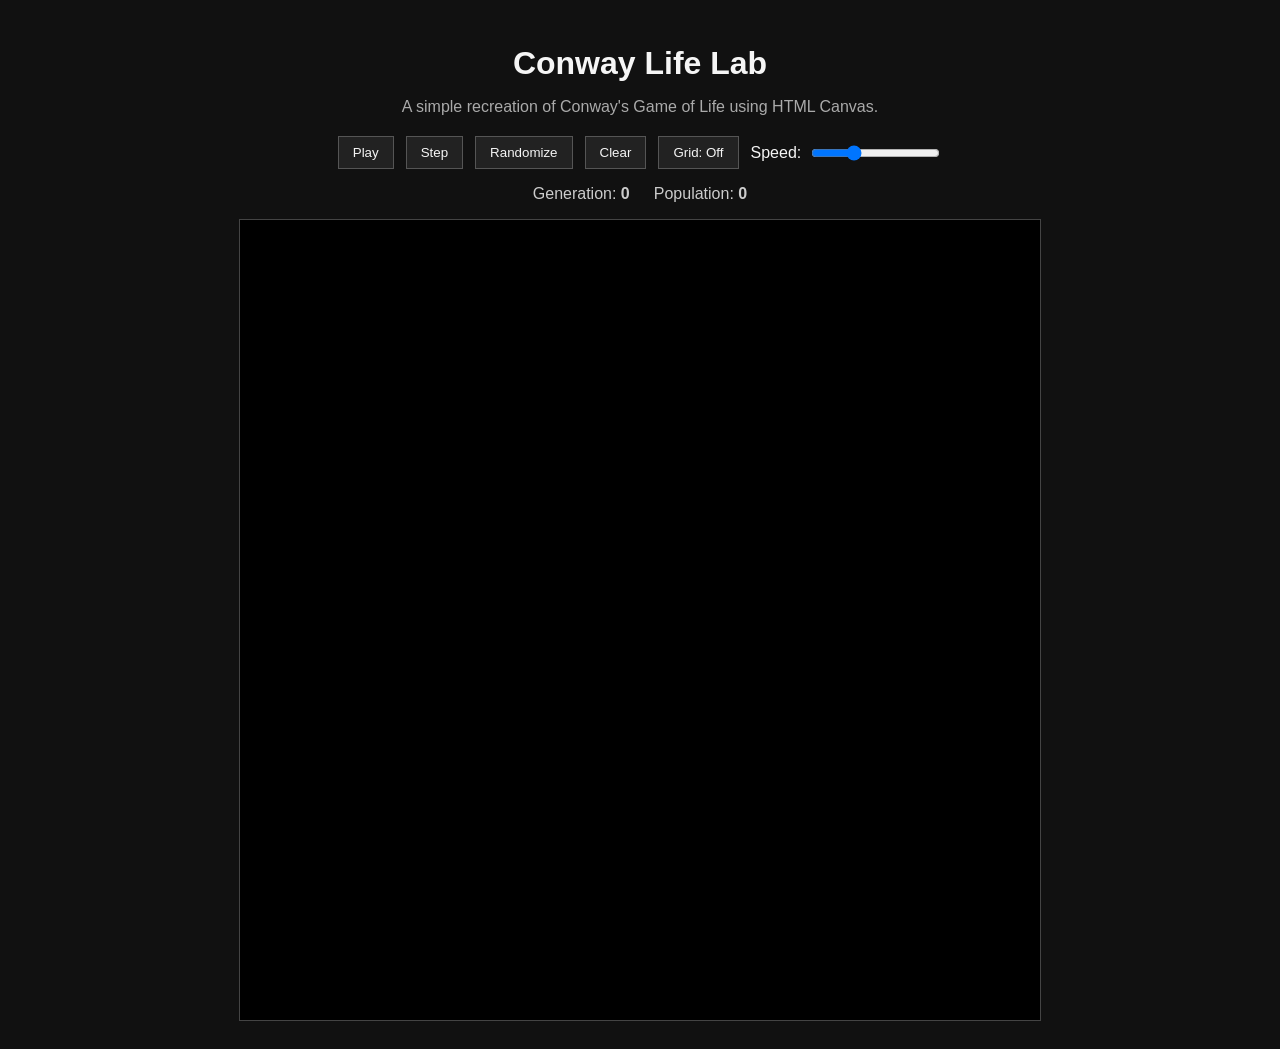
==== index.html @ 8a6f1c25 "Update index.html" ====
<!DOCTYPE html>
<html lang="en">
<head>
  <meta charset="UTF-8" />
  <meta name="viewport" content="width=device-width, initial-scale=1.0" />

  <title>Conway Life Lab</title>

  <link rel="stylesheet" href="style.css" />
</head>
<body>
  <main class="app">
    <h1>Conway Life Lab</h1>

    <p class="description">
      A simple recreation of Conway's Game of Life using HTML Canvas.
    </p>

    <section class="controls">
      <button id="playPauseButton">Play</button>
      <button id="stepButton">Step</button>
      <button id="randomButton">Randomize</button>
      <button id="clearButton">Clear</button>
      <button id="gridToggleButton">Grid: Off</button>

      <label>
        Speed:
        <input id="speedSlider" type="range" min="1" max="30" value="10" />
      </label>
    </section>

    <section class="stats">
      <span>Generation: <strong id="generationText">0</strong></span>
      <span>Population: <strong id="populationText">0</strong></span>
    </section>

    <canvas id="gameCanvas" width="800" height="800"></canvas>
  </main>

  <script src="script.js"></script>
</body>
</html>
---- style.css ----
* {
  box-sizing: border-box;
}

body {
  margin: 0;
  background: #111;
  color: #f5f5f5;
  font-family: Arial, sans-serif;
}

.app {
  max-width: 1000px;
  margin: 0 auto;
  padding: 24px;
  text-align: center;
}

h1 {
  margin-bottom: 8px;
}

.description {
  color: #aaa;
  margin-bottom: 20px;
}

.controls {
  display: flex;
  justify-content: center;
  align-items: center;
  gap: 12px;
  margin-bottom: 16px;
  flex-wrap: wrap;
}

button {
  background: #222;
  color: #f5f5f5;
  border: 1px solid #555;
  padding: 8px 14px;
  cursor: pointer;
}

button:hover {
  background: #333;
}

label {
  display: flex;
  align-items: center;
  gap: 8px;
}

.stats {
  display: flex;
  justify-content: center;
  gap: 24px;
  margin-bottom: 16px;
  color: #ccc;
}

canvas {
  border: 1px solid #444;
  background: #000;
  image-rendering: pixelated;
}
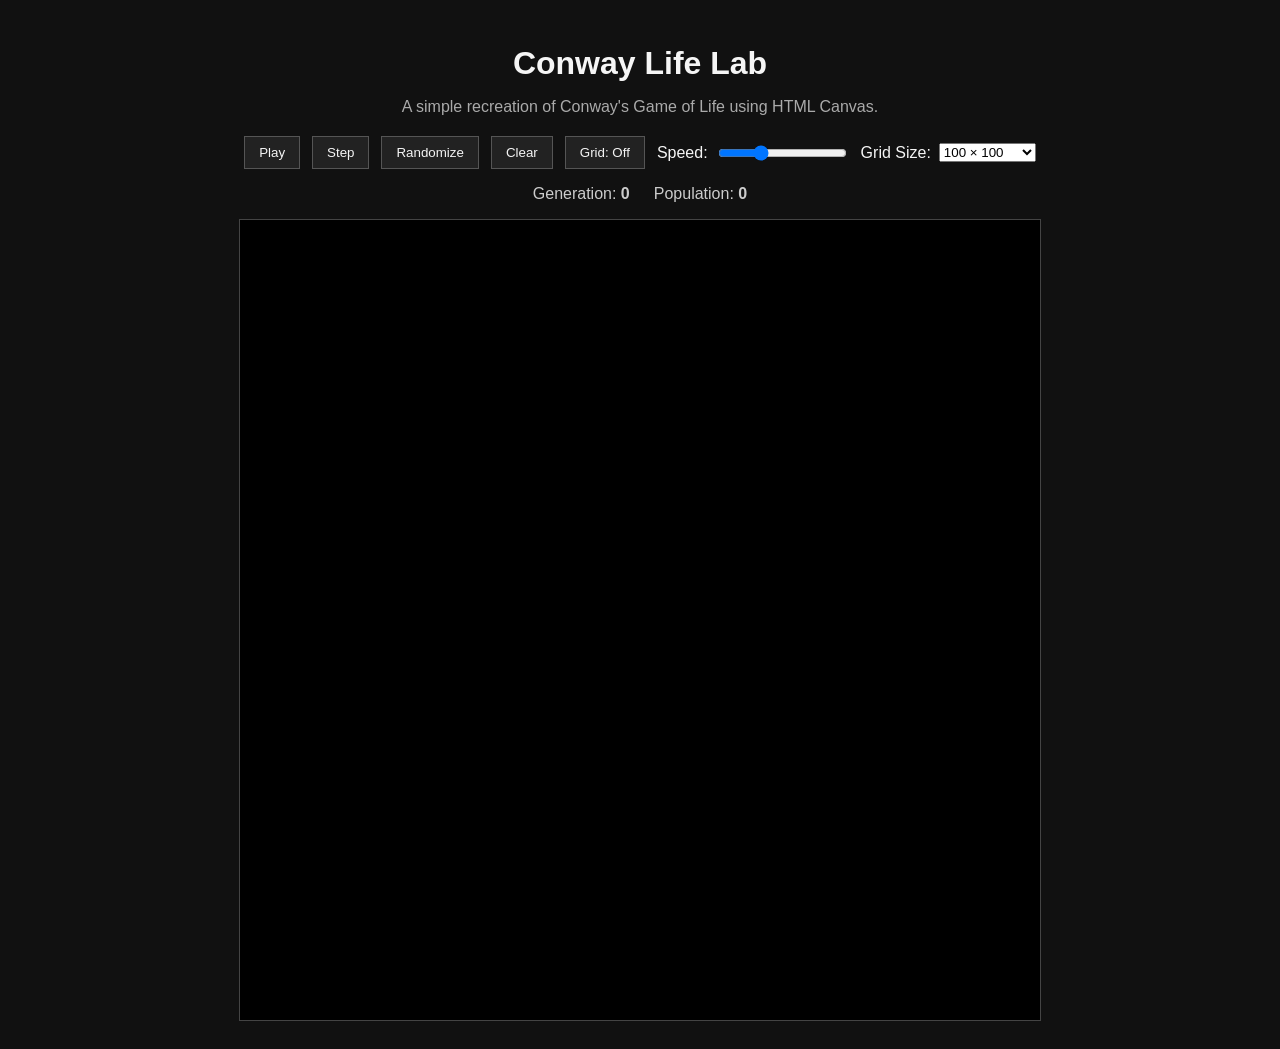
==== commit 03b42319: "Add grid size selection to index.html" ====
--- a/index.html
+++ b/index.html
@@ -27,6 +27,15 @@
         Speed:
         <input id="speedSlider" type="range" min="1" max="30" value="10" />
       </label>
+      <label>
+        Grid Size:
+        <select id="gridSizeSelect">
+          <option value="100">100 × 100</option>
+          <option value="250">250 × 250</option>
+          <option value="500">500 × 500</option>
+          <option value="1000">1000 × 1000</option>
+        </select>
+      </label>
     </section>
 
     <section class="stats">
--- a/style.css
+++ b/style.css
@@ -64,4 +64,5 @@
   border: 1px solid #444;
   background: #000;
   image-rendering: pixelated;
+  cursor: crosshair;
 }
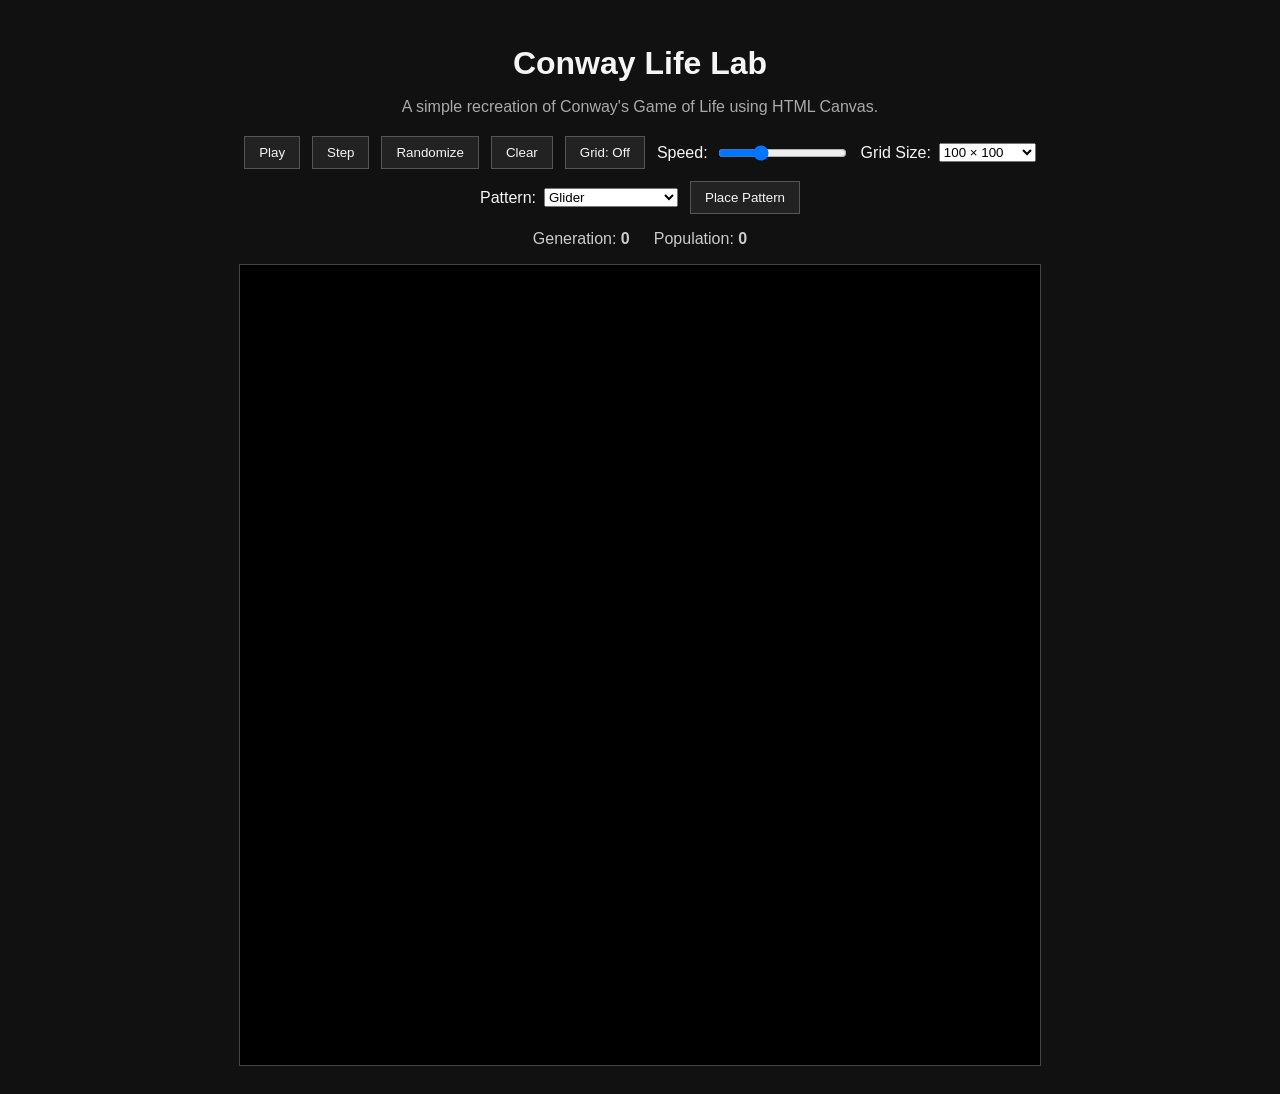
==== commit 896a0660: "Add pattern selection and button to index.html" ====
--- a/index.html
+++ b/index.html
@@ -36,7 +36,18 @@
           <option value="1000">1000 × 1000</option>
         </select>
       </label>
-    </section>
+      <label>
+        Pattern:
+        <select id="patternSelect">
+          <option value="glider">Glider</option>
+          <option value="blinker">Blinker</option>
+          <option value="pulsar">Pulsar</option>
+          <option value="gosper">Gosper Glider Gun</option>
+        </select>
+      </label>
+
+      <button id="placePatternButton">Place Pattern</button>
+          </section>
 
     <section class="stats">
       <span>Generation: <strong id="generationText">0</strong></span>
--- a/style.css
+++ b/style.css
@@ -64,5 +64,4 @@
   border: 1px solid #444;
   background: #000;
   image-rendering: pixelated;
-  cursor: crosshair;
 }
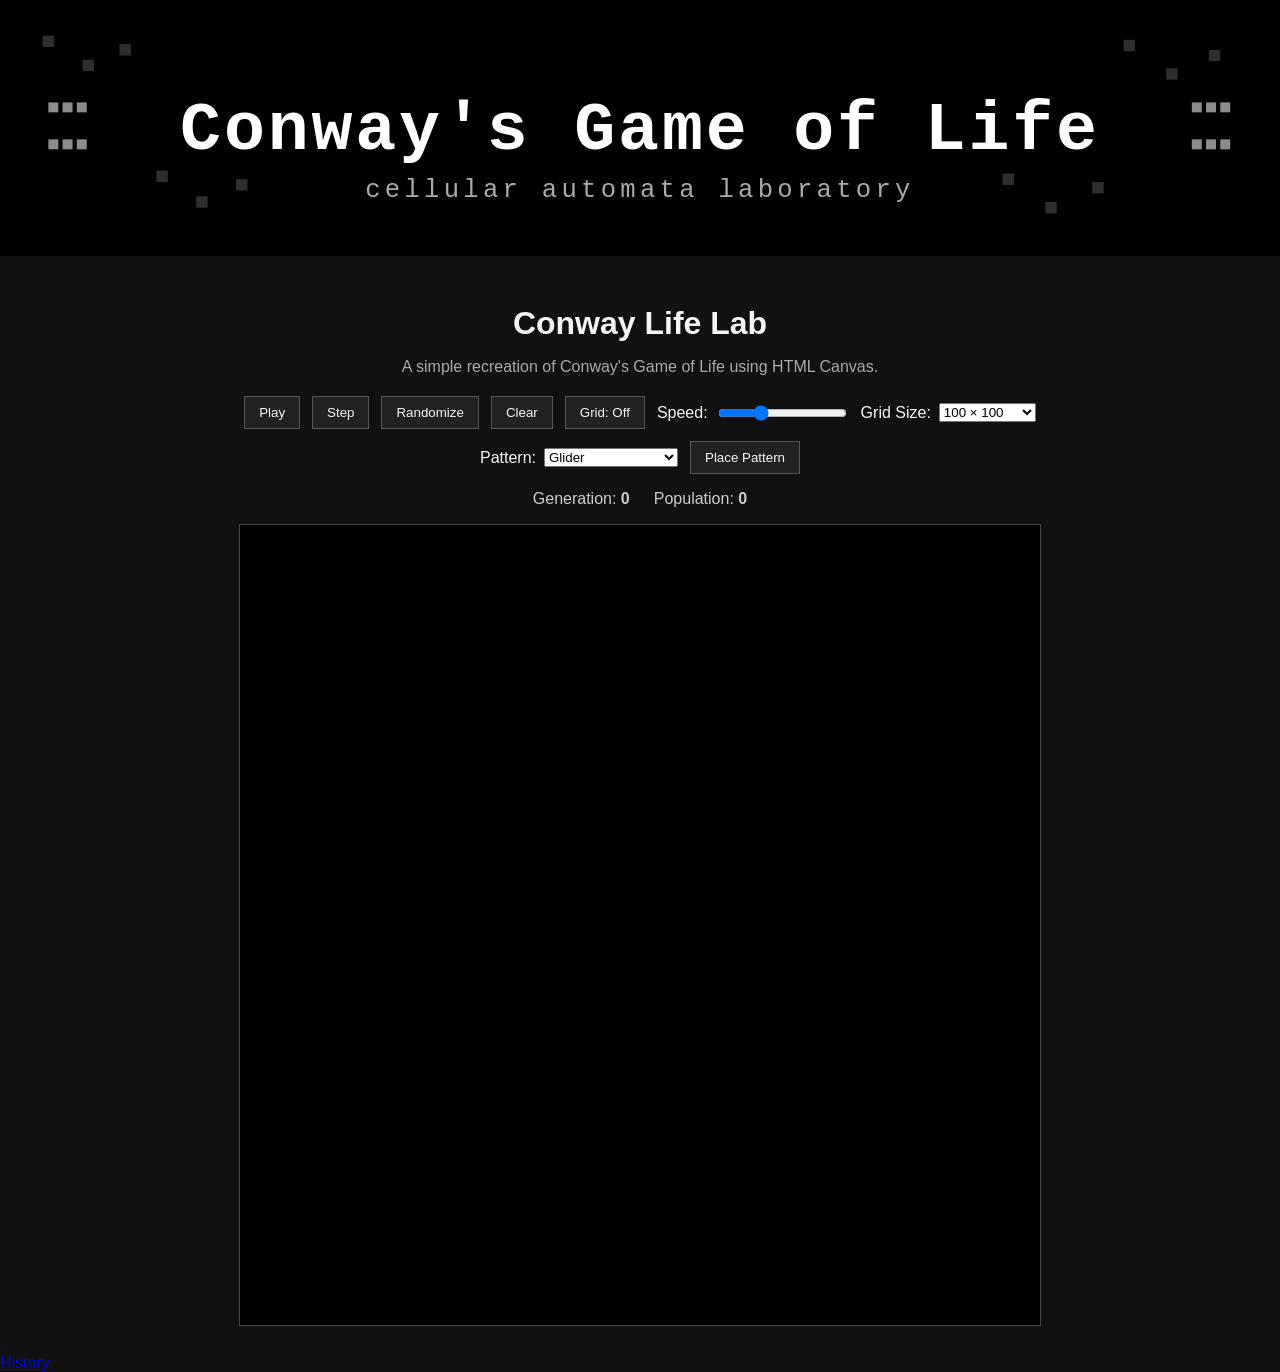
==== commit 1b08206a: "Add favicon and history link to index.html" ====
--- a/index.html
+++ b/index.html
@@ -1,10 +1,11 @@
 <!DOCTYPE html>
 <html lang="en">
 <head>
+  <link rel="icon" type="image/svg+xml" href="favicon.svg" />
   <meta charset="UTF-8" />
   <meta name="viewport" content="width=device-width, initial-scale=1.0" />
 
-  <title>Conway Life Lab</title>
+  <img class="title-image" src="title.svg" alt="Conway's Game of Life" />
 
   <link rel="stylesheet" href="style.css" />
 </head>
@@ -56,7 +57,8 @@
 
     <canvas id="gameCanvas" width="800" height="800"></canvas>
   </main>
-
+  
+  <a class="history-side-button" href="history.html">History</a>
   <script src="script.js"></script>
 </body>
 </html>
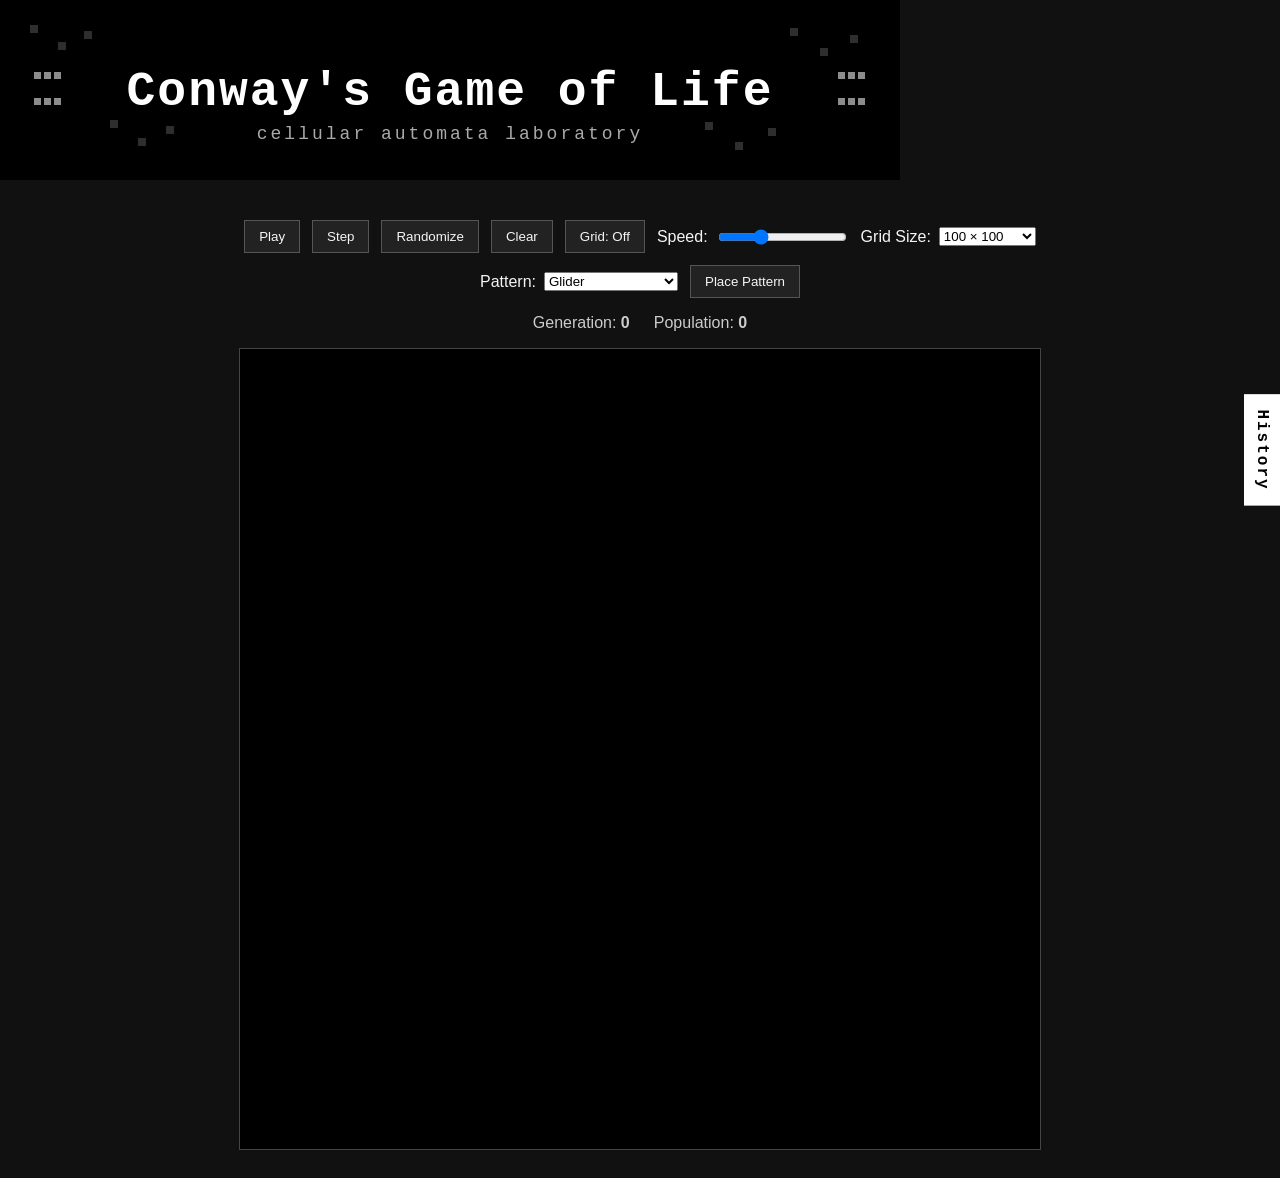
==== commit 86e6ed57: "Update index.html" ====
--- a/index.html
+++ b/index.html
@@ -11,11 +11,6 @@
 </head>
 <body>
   <main class="app">
-    <h1>Conway Life Lab</h1>
-
-    <p class="description">
-      A simple recreation of Conway's Game of Life using HTML Canvas.
-    </p>
 
     <section class="controls">
       <button id="playPauseButton">Play</button>
--- a/style.css
+++ b/style.css
@@ -1,5 +1,12 @@
 * {
   box-sizing: border-box;
+}
+
+.title-image {
+  width: min(900px, 100%);
+  height: auto;
+  margin-bottom: 12px;
+  image-rendering: pixelated;
 }
 
 body {
@@ -65,3 +72,211 @@
   background: #000;
   image-rendering: pixelated;
 }
+
+.history-side-button {
+  position: fixed;
+  right: 0;
+  top: 50%;
+  transform: translateY(-50%);
+  writing-mode: vertical-rl;
+  text-orientation: mixed;
+
+  background: #ffffff;
+  color: #000000;
+  border: 1px solid #ffffff;
+
+  padding: 14px 8px;
+  font-family: "Courier New", monospace;
+  font-weight: bold;
+  text-decoration: none;
+  letter-spacing: 2px;
+
+  z-index: 10;
+}
+
+.history-side-button:hover {
+  background: #000000;
+  color: #ffffff;
+}
+
+.page-footer {
+  margin-top: 32px;
+  padding: 24px;
+  color: #aaa;
+  font-size: 14px;
+}
+
+.page-footer a {
+  color: #ffffff;
+}
+.history-page {
+  max-width: 1000px;
+  margin: 0 auto;
+  padding: 24px;
+}
+
+.back-link {
+  display: inline-block;
+  margin-bottom: 24px;
+  color: #ffffff;
+  font-family: "Courier New", monospace;
+  text-decoration: none;
+}
+
+.back-link:hover {
+  text-decoration: underline;
+}
+
+.history-section {
+  background: #151515;
+  border: 1px solid #333;
+  padding: 24px;
+  margin-bottom: 24px;
+  text-align: left;
+}
+
+.history-section h1,
+.history-section h2,
+.history-section h3 {
+  font-family: "Courier New", monospace;
+  color: #ffffff;
+}
+
+.history-section p {
+  color: #cccccc;
+  line-height: 1.6;
+}
+
+.rule-grid {
+  display: grid;
+  grid-template-columns: repeat(2, minmax(0, 1fr));
+  gap: 16px;
+}
+
+.rule-grid article {
+  border: 1px solid #333;
+  padding: 16px;
+  background: #000000;
+}
+
+.pattern-gallery {
+  display: grid;
+  grid-template-columns: repeat(3, minmax(0, 1fr));
+  gap: 18px;
+}
+
+.pattern-card {
+  background: #000000;
+  border: 1px solid #333;
+  padding: 16px;
+}
+
+.life-pattern {
+  width: 140px;
+  height: 140px;
+  margin: 16px auto;
+  background-color: #000000;
+  background-size: 20px 20px;
+  border: 1px solid #444;
+  image-rendering: pixelated;
+}
+
+.blinker-pattern {
+  background-image:
+    linear-gradient(#fff, #fff),
+    linear-gradient(#fff, #fff),
+    linear-gradient(#fff, #fff);
+  background-repeat: no-repeat;
+  background-size:
+    20px 20px,
+    20px 20px,
+    20px 20px;
+  background-position:
+    40px 60px,
+    60px 60px,
+    80px 60px;
+}
+
+.glider-pattern {
+  background-image:
+    linear-gradient(#fff, #fff),
+    linear-gradient(#fff, #fff),
+    linear-gradient(#fff, #fff),
+    linear-gradient(#fff, #fff),
+    linear-gradient(#fff, #fff);
+  background-repeat: no-repeat;
+  background-size:
+    20px 20px,
+    20px 20px,
+    20px 20px,
+    20px 20px,
+    20px 20px;
+  background-position:
+    60px 40px,
+    80px 60px,
+    40px 80px,
+    60px 80px,
+    80px 80px;
+}
+
+.pulsar-pattern {
+  background-image:
+    linear-gradient(#fff, #fff),
+    linear-gradient(#fff, #fff),
+    linear-gradient(#fff, #fff),
+    linear-gradient(#fff, #fff),
+    linear-gradient(#fff, #fff),
+    linear-gradient(#fff, #fff),
+    linear-gradient(#fff, #fff),
+    linear-gradient(#fff, #fff),
+    linear-gradient(#fff, #fff),
+    linear-gradient(#fff, #fff),
+    linear-gradient(#fff, #fff),
+    linear-gradient(#fff, #fff);
+  background-repeat: no-repeat;
+  background-size:
+    20px 20px,
+    20px 20px,
+    20px 20px,
+    20px 20px,
+    20px 20px,
+    20px 20px,
+    20px 20px,
+    20px 20px,
+    20px 20px,
+    20px 20px,
+    20px 20px,
+    20px 20px;
+  background-position:
+    40px 20px,
+    60px 20px,
+    80px 20px,
+    40px 100px,
+    60px 100px,
+    80px 100px,
+    20px 40px,
+    20px 60px,
+    20px 80px,
+    100px 40px,
+    100px 60px,
+    100px 80px;
+}
+
+.sources a {
+  color: #ffffff;
+}
+
+@media (max-width: 700px) {
+  .rule-grid,
+  .pattern-gallery {
+    grid-template-columns: 1fr;
+  }
+
+  .history-side-button {
+    top: auto;
+    right: 16px;
+    bottom: 16px;
+    transform: none;
+    writing-mode: horizontal-tb;
+  }
+}
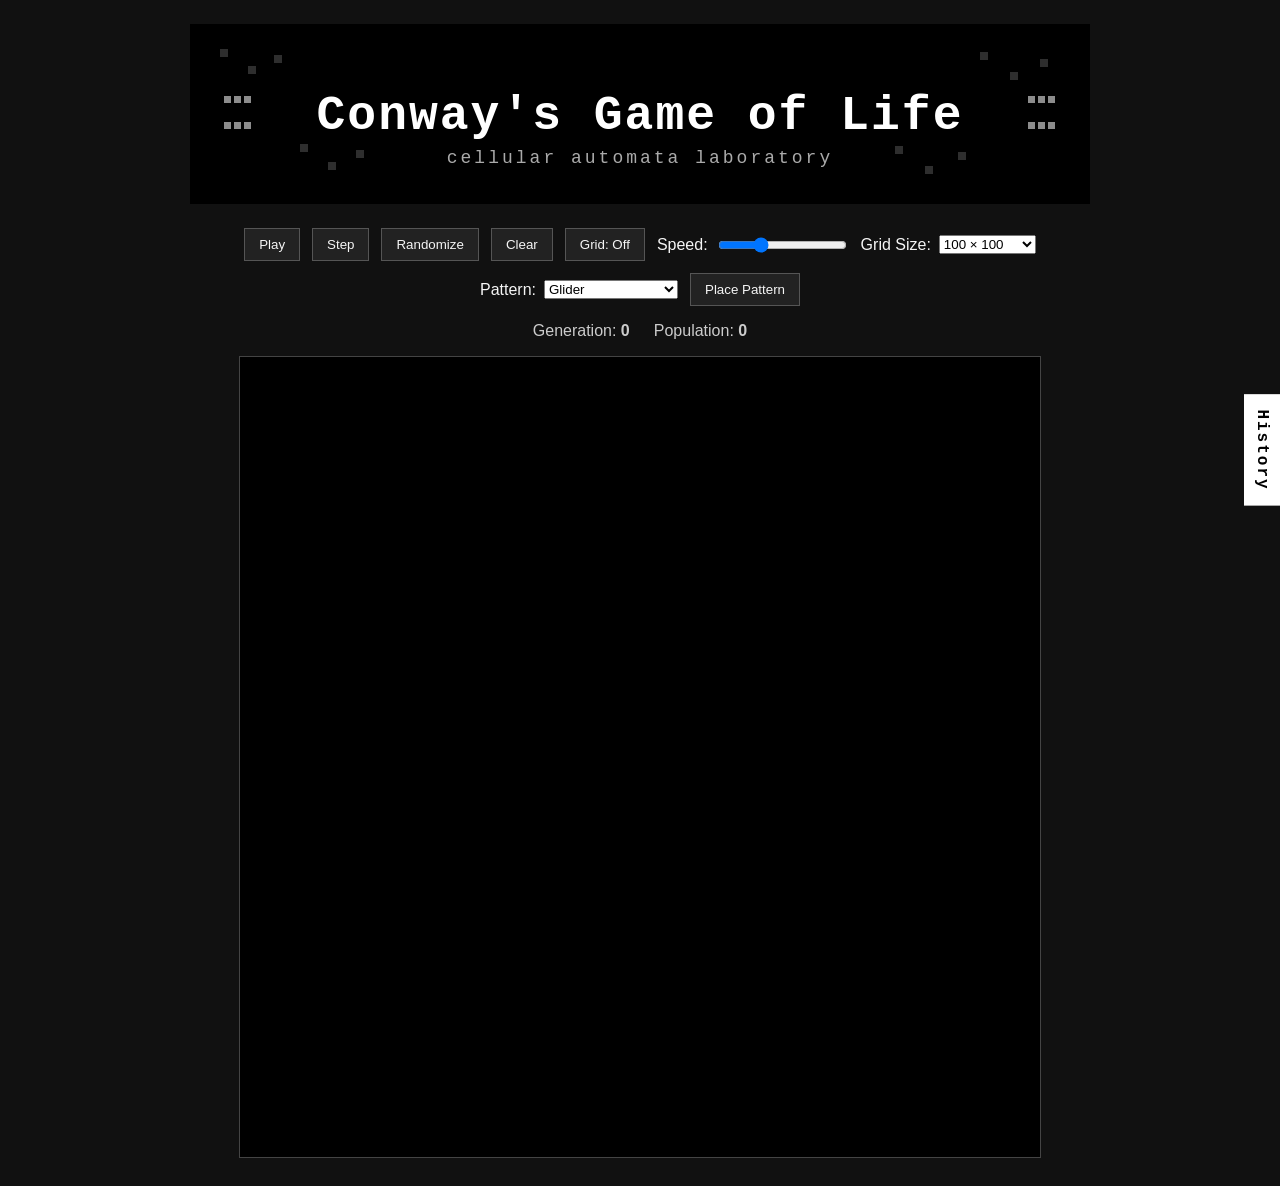
==== commit f845f9a8: "Update index.html" ====
--- a/index.html
+++ b/index.html
@@ -5,12 +5,11 @@
   <meta charset="UTF-8" />
   <meta name="viewport" content="width=device-width, initial-scale=1.0" />
 
-  <img class="title-image" src="title.svg" alt="Conway's Game of Life" />
-
   <link rel="stylesheet" href="style.css" />
 </head>
 <body>
   <main class="app">
+    <img class="title-image" src="title.svg" alt="Conway's Game of Life" />
 
     <section class="controls">
       <button id="playPauseButton">Play</button>
--- a/style.css
+++ b/style.css
@@ -3,9 +3,10 @@
 }
 
 .title-image {
+  display: block;
   width: min(900px, 100%);
   height: auto;
-  margin-bottom: 12px;
+  margin: 0 auto 24px auto;
   image-rendering: pixelated;
 }
 
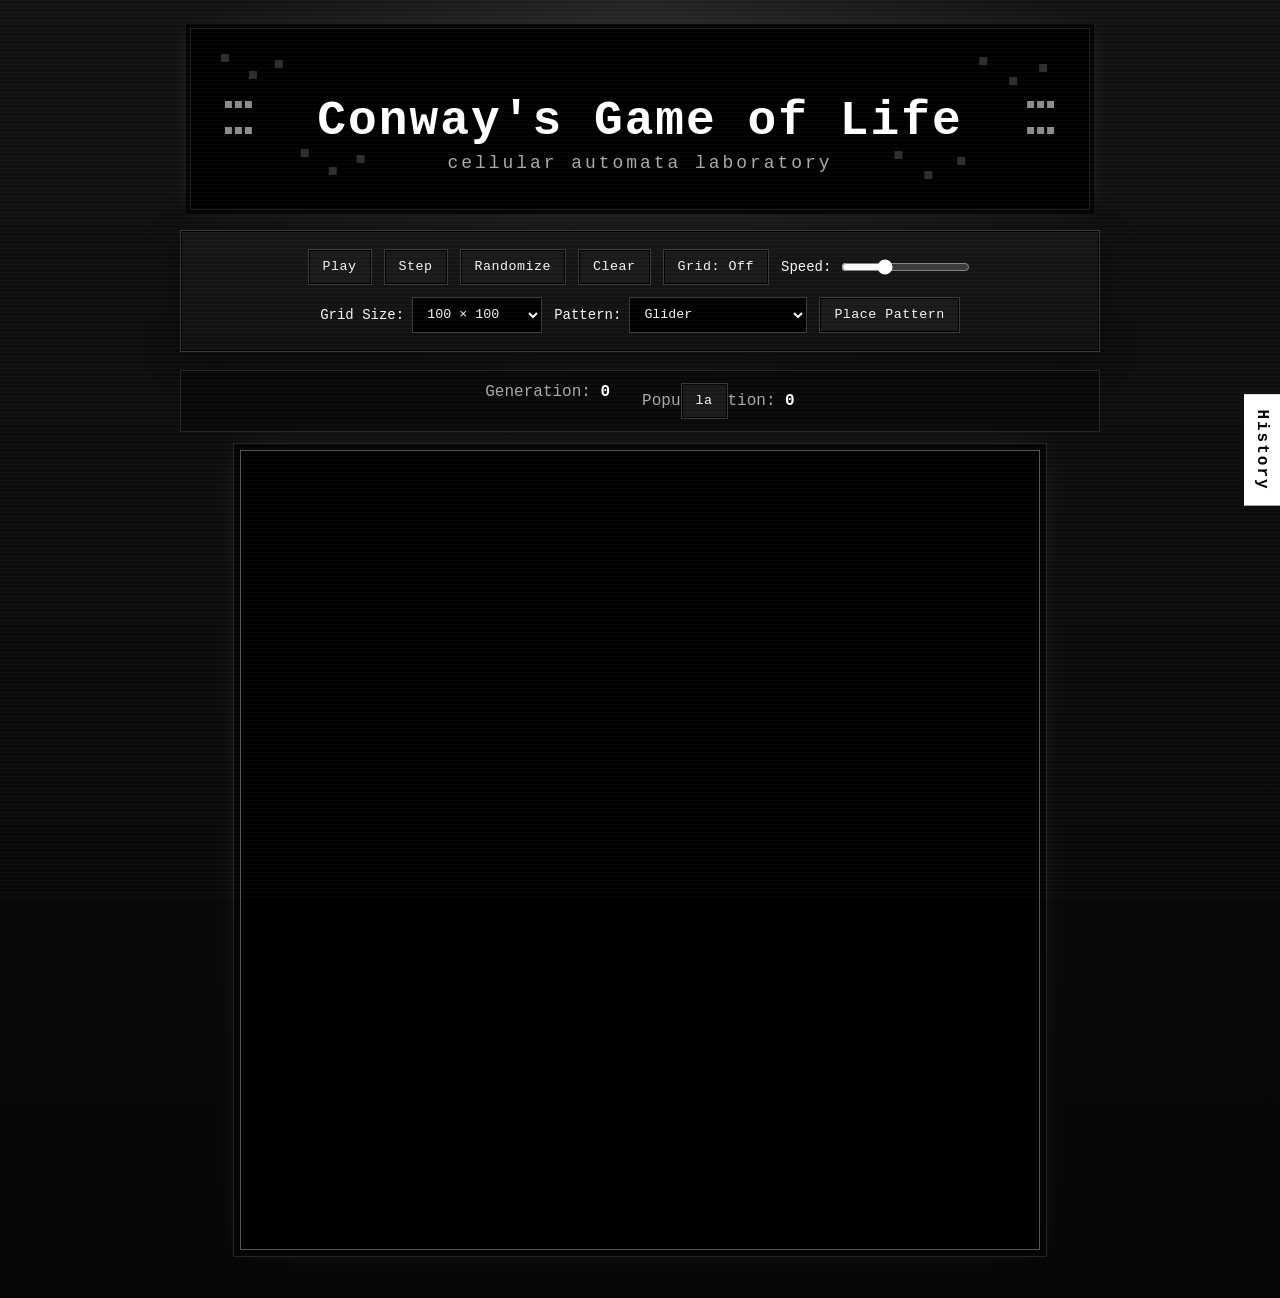
==== commit 3007e98b: "Update index.html" ====
--- a/index.html
+++ b/index.html
@@ -46,7 +46,10 @@
 
     <section class="stats">
       <span>Generation: <strong id="generationText">0</strong></span>
-      <span>Population: <strong id="populationText">0</strong></span>
+      <span>
+        Popu<button id="lauraEasterEggButton" class="secret-la-button" type="button">la</button>tion:
+        <strong id="populationText">0</strong>
+      </span>
     </section>
 
     <canvas id="gameCanvas" width="800" height="800"></canvas>
--- a/style.css
+++ b/style.css
@@ -1,79 +1,189 @@
 * {
   box-sizing: border-box;
+}
+
+:root {
+  --bg: #0a0a0a;
+  --panel: #111111;
+  --panel-light: #171717;
+  --border: #3a3a3a;
+  --border-bright: #ffffff;
+  --text: #f5f5f5;
+  --muted: #a8a8a8;
+  --dim: #666666;
+  --canvas-bg: #000000;
+  --button-bg: #1a1a1a;
+  --button-hover: #ffffff;
+  --button-hover-text: #000000;
+}
+
+body {
+  margin: 0;
+  min-height: 100vh;
+  background:
+    radial-gradient(circle at top, rgba(255, 255, 255, 0.08), transparent 30%),
+    linear-gradient(180deg, #121212 0%, #050505 100%);
+  color: var(--text);
+  font-family: "Courier New", Consolas, monospace;
+}
+
+/* Subtle scanline overlay */
+body::before {
+  content: "";
+  position: fixed;
+  inset: 0;
+  pointer-events: none;
+  background: repeating-linear-gradient(
+    to bottom,
+    rgba(255, 255, 255, 0.025),
+    rgba(255, 255, 255, 0.025) 1px,
+    transparent 1px,
+    transparent 4px
+  );
+  z-index: 999;
+}
+
+.app {
+  max-width: 1100px;
+  margin: 0 auto;
+  padding: 28px 24px 48px;
+  text-align: center;
 }
 
 .title-image {
   display: block;
   width: min(900px, 100%);
   height: auto;
-  margin: 0 auto 24px auto;
+  margin: 0 auto 20px auto;
   image-rendering: pixelated;
-}
-
-body {
-  margin: 0;
-  background: #111;
-  color: #f5f5f5;
-  font-family: Arial, sans-serif;
-}
-
-.app {
-  max-width: 1000px;
-  margin: 0 auto;
-  padding: 24px;
-  text-align: center;
-}
-
-h1 {
-  margin-bottom: 8px;
+  border: 1px solid #1f1f1f;
+  box-shadow:
+    0 0 0 4px #050505,
+    0 0 24px rgba(255, 255, 255, 0.08);
 }
 
 .description {
-  color: #aaa;
-  margin-bottom: 20px;
+  max-width: 720px;
+  margin: 0 auto 24px;
+  color: var(--muted);
+  line-height: 1.6;
+  font-size: 15px;
+  letter-spacing: 0.5px;
+}
+
+.description::before {
+  content: "> ";
+  color: var(--text);
 }
 
 .controls {
+  width: min(920px, 100%);
+  margin: 0 auto 18px;
+  padding: 18px;
   display: flex;
   justify-content: center;
   align-items: center;
   gap: 12px;
-  margin-bottom: 16px;
   flex-wrap: wrap;
+
+  background:
+    linear-gradient(180deg, var(--panel-light), var(--panel));
+  border: 1px solid var(--border);
+  box-shadow:
+    inset 0 0 0 1px #000000,
+    0 10px 30px rgba(0, 0, 0, 0.35);
+}
+
+button,
+select {
+  font-family: "Courier New", Consolas, monospace;
 }
 
 button {
-  background: #222;
-  color: #f5f5f5;
-  border: 1px solid #555;
-  padding: 8px 14px;
+  background: var(--button-bg);
+  color: var(--text);
+  border: 1px solid var(--border);
+  padding: 9px 14px;
   cursor: pointer;
+  min-height: 36px;
+  letter-spacing: 0.5px;
+  box-shadow: inset 0 0 0 1px #000000;
 }
 
 button:hover {
-  background: #333;
+  background: var(--button-hover);
+  color: var(--button-hover-text);
+  border-color: var(--border-bright);
+}
+
+button:active {
+  transform: translateY(1px);
 }
 
 label {
   display: flex;
   align-items: center;
   gap: 8px;
+  color: var(--text);
+  font-size: 14px;
+}
+
+select {
+  background: #000000;
+  color: var(--text);
+  border: 1px solid var(--border);
+  padding: 8px 10px;
+  min-height: 36px;
+}
+
+select:focus,
+button:focus,
+input:focus {
+  outline: 1px solid #ffffff;
+  outline-offset: 2px;
+}
+
+input[type="range"] {
+  accent-color: #ffffff;
 }
 
 .stats {
+  width: min(920px, 100%);
+  margin: 0 auto 18px;
+  padding: 12px 18px;
+
   display: flex;
   justify-content: center;
-  gap: 24px;
-  margin-bottom: 16px;
-  color: #ccc;
+  gap: 32px;
+  flex-wrap: wrap;
+
+  color: var(--muted);
+  background: #090909;
+  border: 1px solid #252525;
+}
+
+.stats strong {
+  color: #ffffff;
+  font-weight: bold;
 }
 
 canvas {
-  border: 1px solid #444;
-  background: #000;
+  display: block;
+  width: min(800px, 100%);
+  height: auto;
+  margin: 0 auto;
+
+  background: var(--canvas-bg);
+  border: 1px solid #555555;
   image-rendering: pixelated;
-}
-
+
+  box-shadow:
+    0 0 0 6px #050505,
+    0 0 0 7px #252525,
+    0 0 32px rgba(255, 255, 255, 0.08);
+}
+
+/* Side history button */
 .history-side-button {
   position: fixed;
   right: 0;
@@ -87,12 +197,12 @@
   border: 1px solid #ffffff;
 
   padding: 14px 8px;
-  font-family: "Courier New", monospace;
+  font-family: "Courier New", Consolas, monospace;
   font-weight: bold;
   text-decoration: none;
   letter-spacing: 2px;
 
-  z-index: 10;
+  z-index: 20;
 }
 
 .history-side-button:hover {
@@ -100,52 +210,80 @@
   color: #ffffff;
 }
 
+/* Footer */
 .page-footer {
   margin-top: 32px;
   padding: 24px;
-  color: #aaa;
+  color: var(--muted);
   font-size: 14px;
+  text-align: center;
 }
 
 .page-footer a {
   color: #ffffff;
 }
+
+/* History page */
 .history-page {
   max-width: 1000px;
   margin: 0 auto;
-  padding: 24px;
+  padding: 28px 24px 48px;
 }
 
 .back-link {
   display: inline-block;
   margin-bottom: 24px;
   color: #ffffff;
-  font-family: "Courier New", monospace;
+  font-family: "Courier New", Consolas, monospace;
   text-decoration: none;
+  border: 1px solid var(--border);
+  padding: 8px 12px;
+  background: #111111;
 }
 
 .back-link:hover {
-  text-decoration: underline;
+  background: #ffffff;
+  color: #000000;
 }
 
 .history-section {
-  background: #151515;
-  border: 1px solid #333;
+  background:
+    linear-gradient(180deg, #171717, #0e0e0e);
+  border: 1px solid var(--border);
   padding: 24px;
   margin-bottom: 24px;
   text-align: left;
+  box-shadow:
+    inset 0 0 0 1px #000000,
+    0 10px 24px rgba(0, 0, 0, 0.3);
 }
 
 .history-section h1,
 .history-section h2,
 .history-section h3 {
-  font-family: "Courier New", monospace;
+  font-family: "Courier New", Consolas, monospace;
+  color: #ffffff;
+  letter-spacing: 1px;
+}
+
+.history-section h1 {
+  font-size: 28px;
+  border-bottom: 1px solid #333333;
+  padding-bottom: 12px;
+}
+
+.history-section h2 {
+  font-size: 22px;
+}
+
+.history-section h2::before {
+  content: "■ ";
   color: #ffffff;
 }
 
 .history-section p {
   color: #cccccc;
-  line-height: 1.6;
+  line-height: 1.7;
 }
 
 .rule-grid {
@@ -155,9 +293,13 @@
 }
 
 .rule-grid article {
-  border: 1px solid #333;
+  border: 1px solid #333333;
   padding: 16px;
   background: #000000;
+}
+
+.rule-grid article h3 {
+  margin-top: 0;
 }
 
 .pattern-gallery {
@@ -168,8 +310,13 @@
 
 .pattern-card {
   background: #000000;
-  border: 1px solid #333;
+  border: 1px solid #333333;
   padding: 16px;
+}
+
+.pattern-card h3 {
+  margin-top: 0;
+  text-align: center;
 }
 
 .life-pattern {
@@ -177,9 +324,11 @@
   height: 140px;
   margin: 16px auto;
   background-color: #000000;
-  background-size: 20px 20px;
-  border: 1px solid #444;
+  border: 1px solid #444444;
   image-rendering: pixelated;
+  box-shadow:
+    inset 0 0 0 1px #000000,
+    0 0 18px rgba(255, 255, 255, 0.08);
 }
 
 .blinker-pattern {
@@ -267,7 +416,37 @@
   color: #ffffff;
 }
 
-@media (max-width: 700px) {
+.sources li {
+  margin-bottom: 10px;
+  color: #cccccc;
+}
+
+/* Responsive */
+@media (max-width: 760px) {
+  .app,
+  .history-page {
+    padding: 18px 14px 40px;
+  }
+
+  .controls {
+    align-items: stretch;
+  }
+
+  button,
+  select,
+  label {
+    width: 100%;
+    justify-content: center;
+  }
+
+  label {
+    flex-wrap: wrap;
+  }
+
+  .stats {
+    gap: 14px;
+  }
+
   .rule-grid,
   .pattern-gallery {
     grid-template-columns: 1fr;
@@ -280,4 +459,180 @@
     transform: none;
     writing-mode: horizontal-tb;
   }
-}
+
+  /* Final visual polish */
+
+  @media (max-width: 760px) {
+  .history-side-button:hover {
+    transform: none;
+  }
+}
+
+::selection {
+  background: #ffffff;
+  color: #000000;
+}
+
+.app::before {
+  content: "SYSTEM: CELLULAR AUTOMATA SIMULATION ONLINE";
+  display: block;
+  width: min(920px, 100%);
+  margin: 0 auto 14px;
+  padding: 8px 12px;
+
+  color: #888888;
+  font-size: 12px;
+  letter-spacing: 2px;
+  text-align: left;
+
+  background: #050505;
+  border: 1px solid #222222;
+  box-shadow: inset 0 0 0 1px #000000;
+}
+
+.title-image {
+  filter: drop-shadow(0 0 10px rgba(255, 255, 255, 0.12));
+  transition: filter 0.25s ease, transform 0.25s ease;
+}
+
+.title-image:hover {
+  filter: drop-shadow(0 0 18px rgba(255, 255, 255, 0.22));
+  transform: scale(1.005);
+}
+
+.controls {
+  position: relative;
+}
+
+.controls::before {
+  content: "CONTROL PANEL";
+  position: absolute;
+  top: -11px;
+  left: 18px;
+
+  padding: 2px 8px;
+  background: #111111;
+  color: #999999;
+
+  font-size: 11px;
+  letter-spacing: 2px;
+  border: 1px solid #333333;
+}
+
+button,
+select,
+input[type="range"] {
+  transition:
+    background 0.18s ease,
+    color 0.18s ease,
+    border-color 0.18s ease,
+    transform 0.08s ease,
+    box-shadow 0.18s ease;
+}
+
+button:hover {
+  box-shadow:
+    inset 0 0 0 1px #000000,
+    0 0 14px rgba(255, 255, 255, 0.12);
+}
+
+select:hover {
+  border-color: #ffffff;
+}
+
+input[type="range"] {
+  cursor: pointer;
+}
+
+.stats {
+  position: relative;
+  overflow: hidden;
+}
+
+.stats::after {
+  content: "";
+  position: absolute;
+  inset: 0;
+  pointer-events: none;
+
+  background: linear-gradient(
+    90deg,
+    transparent,
+    rgba(255, 255, 255, 0.04),
+    transparent
+  );
+
+  transform: translateX(-100%);
+  animation: panel-scan 4s linear infinite;
+}
+
+canvas {
+  transition:
+    border-color 0.2s ease,
+    box-shadow 0.2s ease;
+}
+
+canvas:hover {
+  border-color: #ffffff;
+  box-shadow:
+    0 0 0 6px #050505,
+    0 0 0 7px #ffffff,
+    0 0 36px rgba(255, 255, 255, 0.16);
+}
+
+.history-side-button {
+  transition:
+    background 0.18s ease,
+    color 0.18s ease,
+    transform 0.18s ease;
+}
+
+.history-side-button:hover {
+  transform: translateY(-50%) translateX(-4px);
+}
+
+.history-section {
+  position: relative;
+}
+
+.history-section::before {
+  content: "";
+  position: absolute;
+  top: 0;
+  left: 0;
+
+  width: 100%;
+  height: 2px;
+
+  background: linear-gradient(
+    90deg,
+    transparent,
+    rgba(255, 255, 255, 0.7),
+    transparent
+  );
+}
+
+@keyframes panel-scan {
+  from {
+    transform: translateX(-100%);
+  }
+
+  to {
+    transform: translateX(100%);
+  }
+}
+
+@media (prefers-reduced-motion: reduce) {
+  .stats::after {
+    animation: none;
+  }
+
+  button,
+  select,
+  input[type="range"],
+  canvas,
+  .title-image,
+  .history-side-button {
+    transition: none;
+  }
+}
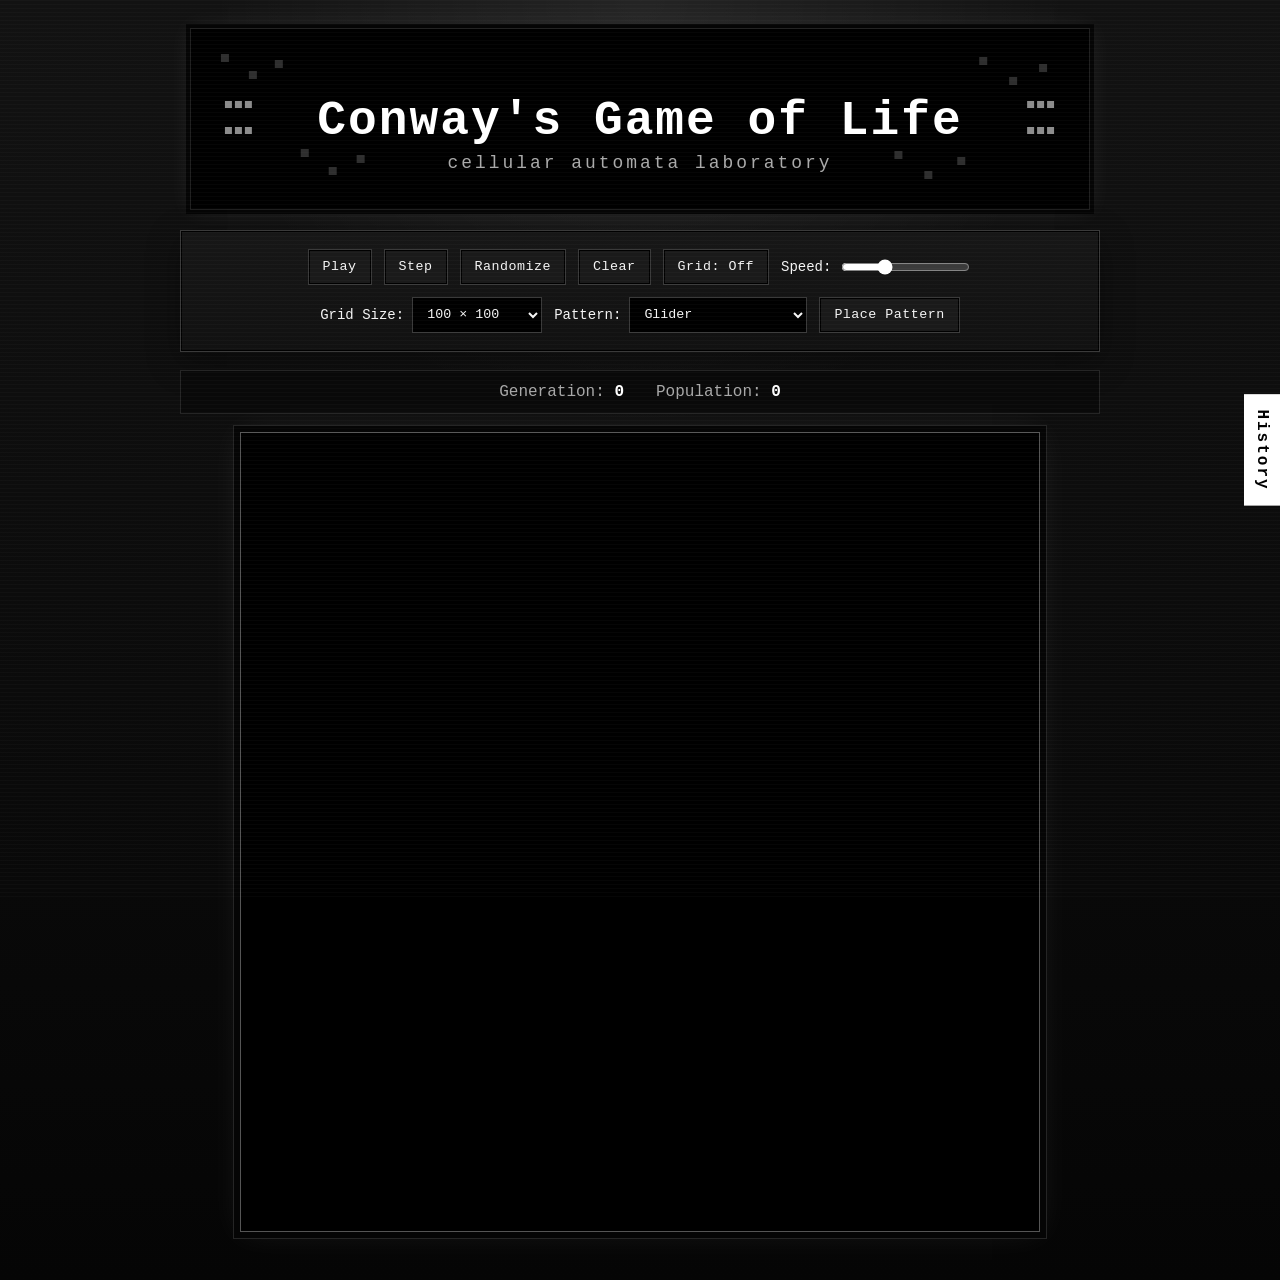
==== commit c671088f: "Fix HTML for population button element" ====
--- a/index.html
+++ b/index.html
@@ -47,7 +47,7 @@
     <section class="stats">
       <span>Generation: <strong id="generationText">0</strong></span>
       <span>
-        Popu<button id="lauraEasterEggButton" class="secret-la-button" type="button">la</button>tion:
+        Popu<span id="lauraEasterEggButton" class="secret-la-button">la</span>tion:
         <strong id="populationText">0</strong>
       </span>
     </section>
--- a/style.css
+++ b/style.css
@@ -636,3 +636,23 @@
     transition: none;
   }
 }
+
+  .secret-la-button {
+  all: unset;
+  display: inline;
+  color: inherit;
+  font: inherit;
+  cursor: default;
+}
+  
+/* Easter Egg */
+.secret-la-button:hover {
+  cursor: pointer;
+  color: #ffffff;
+  text-shadow: 0 0 8px rgba(255, 255, 255, 0.55);
+}
+
+.secret-la-button:focus-visible {
+  outline: 1px solid #ffffff;
+  outline-offset: 2px;
+}
